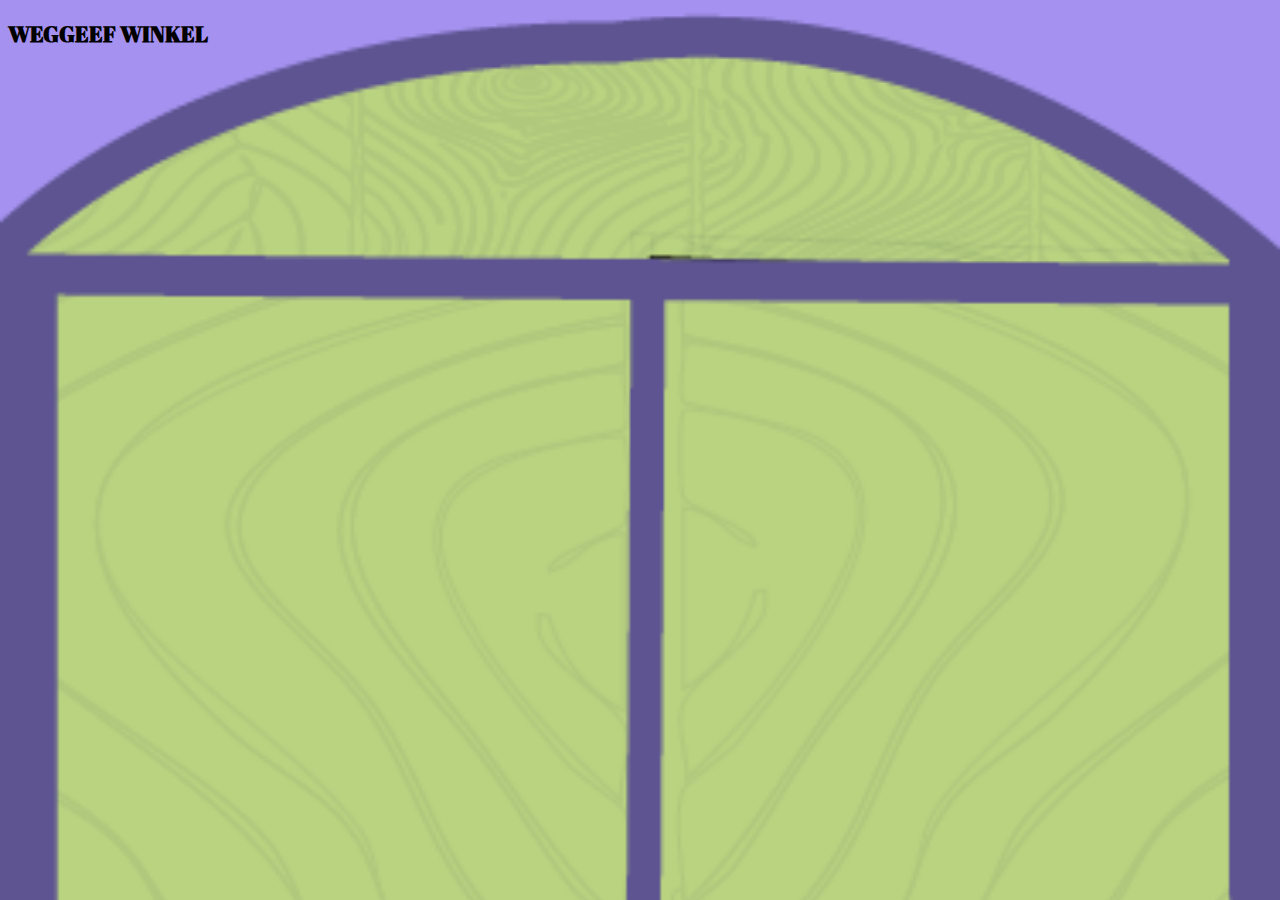
==== index.html @ cc6a9d98 "Add files via upload" ====
<!DOCTYPE html>
<html lang="nl">

<head>

    <meta charset="UTF-8">

    <meta http-equiv="X-UA-Compatible" content="IE=edge">

    <meta name="viewport" content="width=device-width, initial-scale=1.0">


    <link rel="stylesheet" href="style.css">
    <link rel="preconnect" href="https://fonts.googleapis.com">
    <link rel="preconnect" href="https://fonts.gstatic.com" crossorigin>
    <link href="https://fonts.googleapis.com/css2?family=Abril+Fatface&family=Lato&display=swap" rel="stylesheet">
    <title>Give And Take</title>

</head>

<body class="start">
    <header></header>

    <main>
        <h1>Weggeef Winkel</h1>
        <section></section>
    </main>




</body>

</html>
---- style.css ----
.home {
    background-image: url(afbeeldingen/home.png);
    background-size: 100%;
    background-repeat: no-repeat;
    background-attachment: fixed;
}



h1 {
    text-align: left;
    font-family: 'abril fatface';
    list-style-type: none;
    width: 100%;
    font-variant-caps: all-small-caps;
    margin-bottom: 0.2em;
    margin-top: 0em;
}

.box {
    background-color: white;
    margin: 0em;
    box-shadow: 1em 1em #516953
}

.box2 {
    background-color: white;
    margin: 0em;
    width: 14em;
    box-shadow: 1em 1em #5d5491
}

.img {
    background-color: white;
    box-shadow: 50px 50px #516953
}

.box p:nth-of-type(2) {
    margin-top: 2em;
}

.nav .start h1 {
    text-align: center;
    font-family: 'abril fatface';
    list-style-type: none;
    width: 100%;
    font-variant-caps: all-small-caps;
    margin-bottom: 0.4em;
    margin-top: 1.34em;
}

h2 {
    font-variant-caps: all-small-caps;
    margin-bottom: 0em;
}

.imageflex {
    display: flex;
}


.imageflexcontent p {
    margin-left: 5px;
    margin-top: 5px;
    margin-right: 5px;
}

.vier {
    margin-left: 175px;
    margin-top: 20px;
}

.vijf {
    margin-left: 25px;
    margin-top: 1em;
}

.center {
    text-align: center;
}

nav ul {
    display: flex;
    flex-direction: column;
    margin: auto;
    width: 100%;
    padding: 0;
}

p {
    font-family: 'lato';
    margin-top: 0em;
    text-size-adjust: 1em;
}

li {
    text-align: center;
    font-family: 'abril fatface';
    list-style-type: none;
    width: 100%;
    margin-top: 5.5em;
    font-variant-caps: all-small-caps;
}

li:first-of-type {
    margin-top: 2em;
}

a {
    color: black;
}

.about {
    background-image: url(afbeeldingen/about.png);
    background-size: 100%;
    background-repeat: no-repeat;
    background-attachment: fixed;
}


.hoe {
    background-image: url(afbeeldingen/hoe.png);
    background-size: 100%;
    background-repeat: no-repeat;
    background-attachment: fixed;
}


.hoe h2:first-of-type {
    margin-bottom: 0em;
    margin-top: 0em;
}

.hoe h2:nth-of-type(2) {
    margin-top: 10.5em;
    text-align: right;
    margin-bottom: 0em;
}


.hoe p:nth-of-type(2) {
    text-align: right;
}

.locaties {
    background-image: url(afbeeldingen/locaties.png);
    background-size: 100%;
    background-repeat: no-repeat;
    background-attachment: fixed;
}

.locaties h2:first-of-type {
    margin-top: 0em;
}

.start {
    background-image: url(afbeeldingen/start.png);
    background-size: 100%;
    background-repeat: no-repeat;
    background-attachment: fixed;
}

.kasten {
    background-image: url(afbeeldingen/kast.png);
    background-size: 100%;
    background-repeat: no-repeat;
    background-attachment: fixed;
}


/* nav ul li:first-of-type 
:nth-of-type(2) */
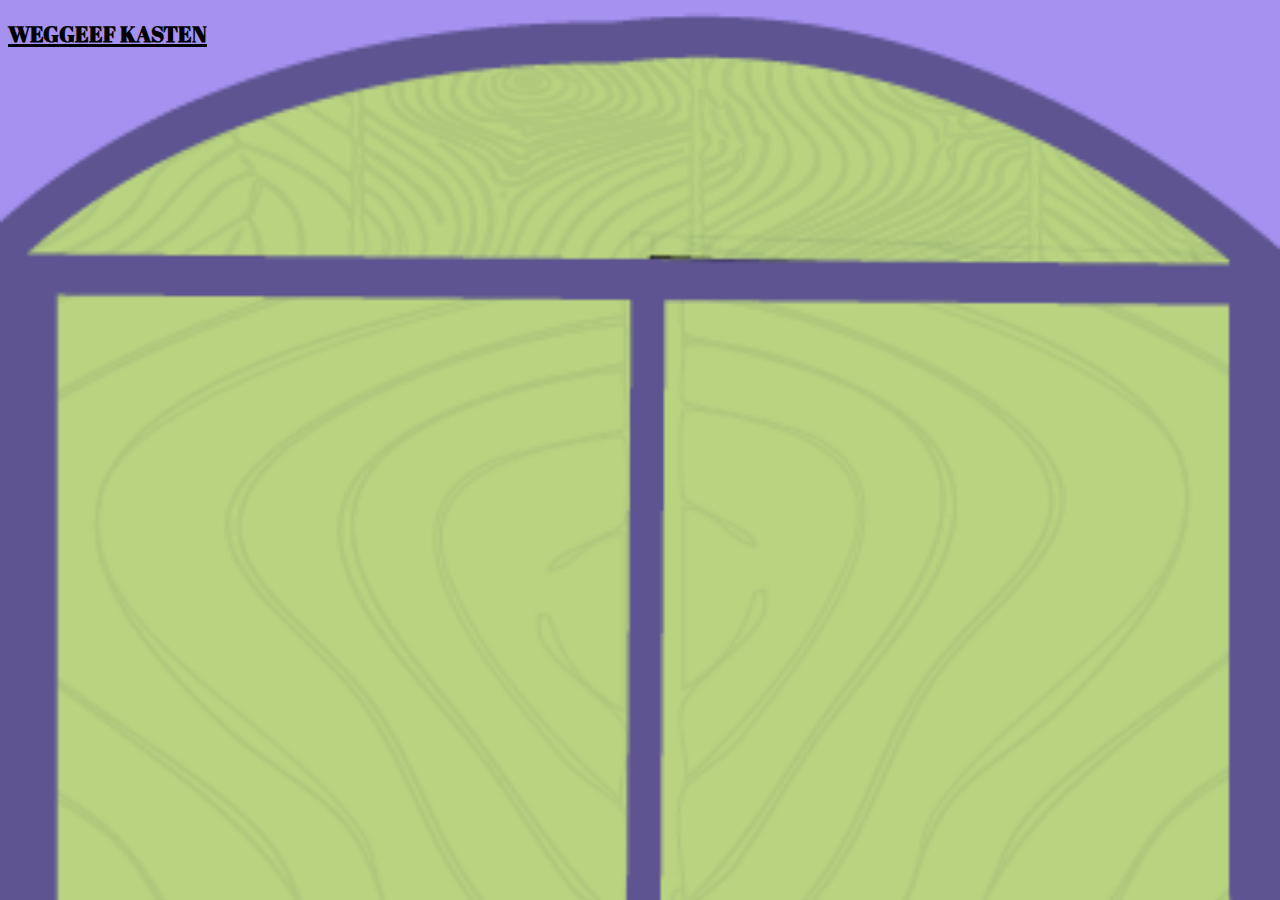
==== commit c03e931c: "Add files via upload" ====
--- a/index.html
+++ b/index.html
@@ -22,7 +22,9 @@
     <header></header>
 
     <main>
-        <h1>Weggeef Winkel</h1>
+        <h1>
+            <a href="nav.html">Weggeef kasten</a>
+        </h1>
         <section></section>
     </main>
 
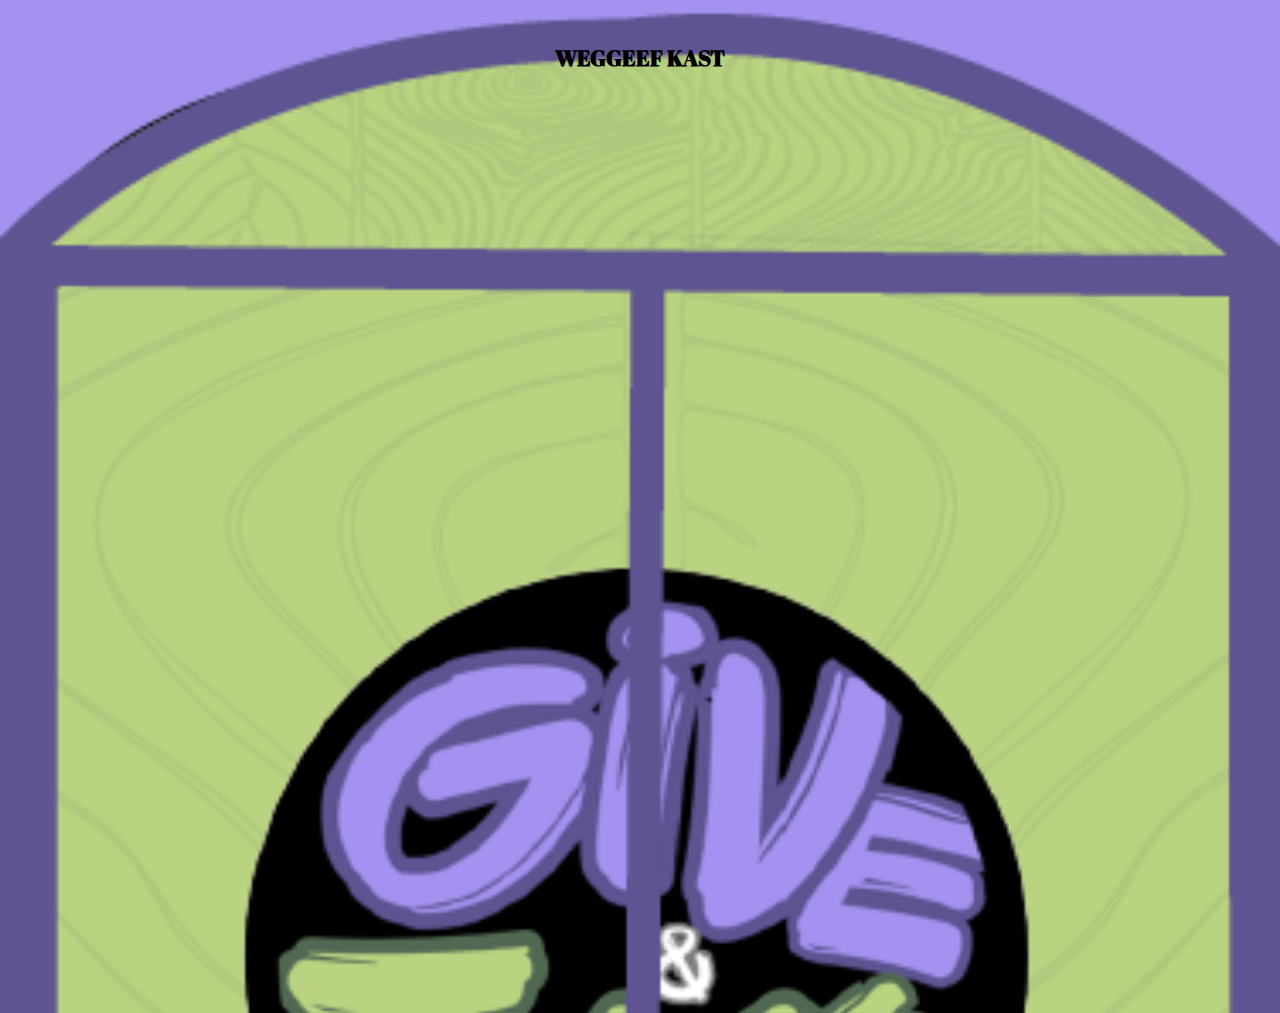
==== commit 4957d8c7: "Add files via upload" ====
--- a/index.html
+++ b/index.html
@@ -18,14 +18,16 @@
 
 </head>
 
-<body class="start">
-    <header></header>
-
+<body class="closet">
+    <header>
+        <h1>Weggeef kast</h1>
+    </header>
+    <a href="start.html"></a>
     <main>
         <h1>
-            <a href="nav.html">Weggeef kasten</a>
+
         </h1>
-        <section></section>
+
     </main>
 
 
--- a/style.css
+++ b/style.css
@@ -1,11 +1,10 @@
-.home {
-    background-image: url(afbeeldingen/home.png);
-    background-size: 100%;
-    background-repeat: no-repeat;
-    background-attachment: fixed;
-}
-
-
+/* Alle paginas */
+body {
+    margin-left: 12px;
+    margin-right: 12px;
+    margin-top: 8px;
+    margin-bottom: 8px;
+}
 
 h1 {
     text-align: left;
@@ -17,6 +16,225 @@
     margin-top: 0em;
 }
 
+h2 {
+    font-variant-caps: all-small-caps;
+    margin-bottom: 0em;
+}
+
+nav ul {
+    display: flex;
+    flex-direction: column;
+    margin: auto;
+    width: 100%;
+    padding: 0;
+}
+
+p {
+    font-family: 'lato';
+    margin-top: 0em;
+    text-size-adjust: 1em;
+}
+
+li {
+    text-align: center;
+    font-family: 'abril fatface';
+    list-style-type: none;
+    width: 100%;
+    margin-top: 70px;
+    font-variant-caps: all-small-caps;
+    font-size: x-large;
+}
+
+li:first-of-type {
+    margin-top: 1.5em;
+}
+
+a {
+    color: black;
+}
+
+header:not(.home header, .closet header) {
+    display: flex;
+    justify-content: end;
+    position: absolute;
+    top: 0;
+    right: 0;
+    width: fit-content;
+    margin-top: 10px;
+    margin-right: 10px;
+
+}
+
+/* https://developer.mozilla.org/en-US/docs/Web/CSS/:not */
+
+.img {
+    background-color: white;
+    box-shadow: 50px 50px #516953
+}
+
+/* Index.html */
+
+.home h1,
+.closet h1 {
+    text-align: center;
+    margin-top: 1em;
+}
+
+.closet a {
+    display: block;
+    width: 100%;
+    height: 100vh;
+}
+
+.closet {
+    background-image: url(afbeeldingen/start.png);
+    background-size: 100%;
+    background-repeat: no-repeat;
+    background-attachment: fixed;
+}
+
+/* start.html */
+
+.home {
+    background-image: url(afbeeldingen/home.png);
+    background-size: 100%;
+    background-repeat: no-repeat;
+    background-attachment: fixed;
+}
+
+.home header :first-of-type {
+    text-decoration: none;
+}
+
+.start h1 {
+    text-align: center;
+    font-family: 'abril fatface';
+    list-style-type: none;
+    width: 100%;
+    font-variant-caps: all-small-caps;
+    margin-bottom: 0.4em;
+    margin-top: 1.34em;
+}
+
+/* hoe.html */
+
+.hoe {
+    background-image: url(afbeeldingen/hoe.png);
+    background-size: 100%;
+    background-repeat: no-repeat;
+    background-attachment: fixed;
+}
+
+.hoe h2:first-of-type {
+    margin-bottom: 0em;
+    margin-top: 0em;
+}
+
+.hoe h2:nth-of-type(2) {
+    margin-top: 220px;
+    text-align: right;
+    margin-bottom: 0em;
+}
+
+.hoe p {
+    margin-top: 10px;
+}
+
+.hoe p:nth-of-type(2) {
+    text-align: right;
+}
+
+/* locaties.html */
+
+.locaties p {
+    background-color: white;
+    margin: 0em;
+    padding: 1em;
+    box-shadow: 1em 1em #516953
+}
+
+.locaties img {
+    width: 100%;
+    height: 100px;
+    object-fit: cover;
+}
+
+.locaties {
+    background-image: url(afbeeldingen/locaties.png);
+    background-size: 100%;
+    background-repeat: no-repeat;
+    background-attachment: fixed;
+}
+
+.locaties h2:first-of-type {
+    margin-top: 0em;
+}
+
+.locaties h2 {
+    margin-bottom: 10px;
+    margin-left: 5px;
+
+}
+
+/* kasten.html */
+
+.kasten p {
+    margin-right: 10px;
+}
+
+.kasten {
+    background-image: url(afbeeldingen/kast.png);
+    background-size: 100%;
+    background-repeat: no-repeat;
+    background-attachment: fixed;
+}
+
+.kasten main img {
+    box-shadow: 1em 1em #516953;
+    width: 150px;
+    height: 150px;
+}
+
+.floatleft {
+    float: left;
+}
+
+.floatright {
+    float: right;
+}
+
+/* about.html */
+
+.about img {
+    width: 150px;
+    height: 150px;
+}
+
+.about {
+    background-image: url(afbeeldingen/about.png);
+    background-size: 100%;
+    background-repeat: no-repeat;
+    background-attachment: fixed;
+}
+
+.textflex {
+    display: flex;
+    justify-content: space-evenly;
+}
+
+.right {
+    margin-left: 30px;
+}
+
+.center {
+    text-align: center;
+    margin-left: 12px;
+    margin-right: 12px;
+    margin-bottom: 12px;
+}
+
+/* about.html en locaties.html */
+
 .box {
     background-color: white;
     margin: 0em;
@@ -27,37 +245,17 @@
     background-color: white;
     margin: 0em;
     width: 14em;
-    box-shadow: 1em 1em #5d5491
-}
-
-.img {
-    background-color: white;
-    box-shadow: 50px 50px #516953
+    box-shadow: 1em 1em #5d5491;
 }
 
 .box p:nth-of-type(2) {
     margin-top: 2em;
 }
 
-.nav .start h1 {
-    text-align: center;
-    font-family: 'abril fatface';
-    list-style-type: none;
-    width: 100%;
-    font-variant-caps: all-small-caps;
-    margin-bottom: 0.4em;
-    margin-top: 1.34em;
-}
-
-h2 {
-    font-variant-caps: all-small-caps;
-    margin-bottom: 0em;
-}
-
 .imageflex {
     display: flex;
-}
-
+    align-items: flex-end;
+}
 
 .imageflexcontent p {
     margin-left: 5px;
@@ -65,108 +263,5 @@
     margin-right: 5px;
 }
 
-.vier {
-    margin-left: 175px;
-    margin-top: 20px;
-}
-
-.vijf {
-    margin-left: 25px;
-    margin-top: 1em;
-}
-
-.center {
-    text-align: center;
-}
-
-nav ul {
-    display: flex;
-    flex-direction: column;
-    margin: auto;
-    width: 100%;
-    padding: 0;
-}
-
-p {
-    font-family: 'lato';
-    margin-top: 0em;
-    text-size-adjust: 1em;
-}
-
-li {
-    text-align: center;
-    font-family: 'abril fatface';
-    list-style-type: none;
-    width: 100%;
-    margin-top: 5.5em;
-    font-variant-caps: all-small-caps;
-}
-
-li:first-of-type {
-    margin-top: 2em;
-}
-
-a {
-    color: black;
-}
-
-.about {
-    background-image: url(afbeeldingen/about.png);
-    background-size: 100%;
-    background-repeat: no-repeat;
-    background-attachment: fixed;
-}
-
-
-.hoe {
-    background-image: url(afbeeldingen/hoe.png);
-    background-size: 100%;
-    background-repeat: no-repeat;
-    background-attachment: fixed;
-}
-
-
-.hoe h2:first-of-type {
-    margin-bottom: 0em;
-    margin-top: 0em;
-}
-
-.hoe h2:nth-of-type(2) {
-    margin-top: 10.5em;
-    text-align: right;
-    margin-bottom: 0em;
-}
-
-
-.hoe p:nth-of-type(2) {
-    text-align: right;
-}
-
-.locaties {
-    background-image: url(afbeeldingen/locaties.png);
-    background-size: 100%;
-    background-repeat: no-repeat;
-    background-attachment: fixed;
-}
-
-.locaties h2:first-of-type {
-    margin-top: 0em;
-}
-
-.start {
-    background-image: url(afbeeldingen/start.png);
-    background-size: 100%;
-    background-repeat: no-repeat;
-    background-attachment: fixed;
-}
-
-.kasten {
-    background-image: url(afbeeldingen/kast.png);
-    background-size: 100%;
-    background-repeat: no-repeat;
-    background-attachment: fixed;
-}
-
-
 /* nav ul li:first-of-type 
 :nth-of-type(2) */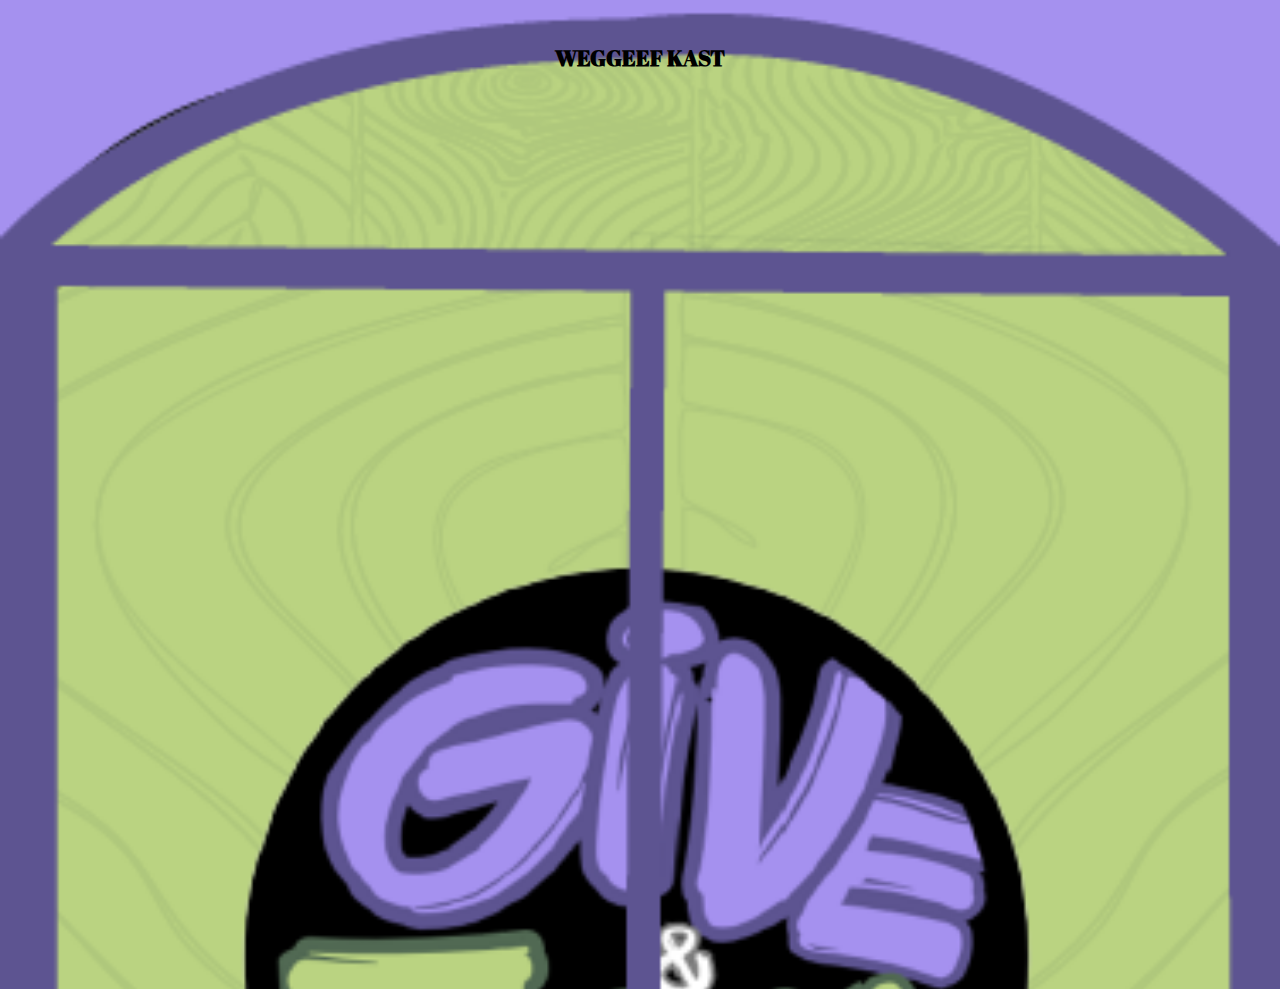
==== commit 4307a706: "Add files via upload" ====
--- a/index.html
+++ b/index.html
@@ -23,15 +23,6 @@
         <h1>Weggeef kast</h1>
     </header>
     <a href="start.html"></a>
-    <main>
-        <h1>
-
-        </h1>
-
-    </main>
-
-
-
 
 </body>
 
